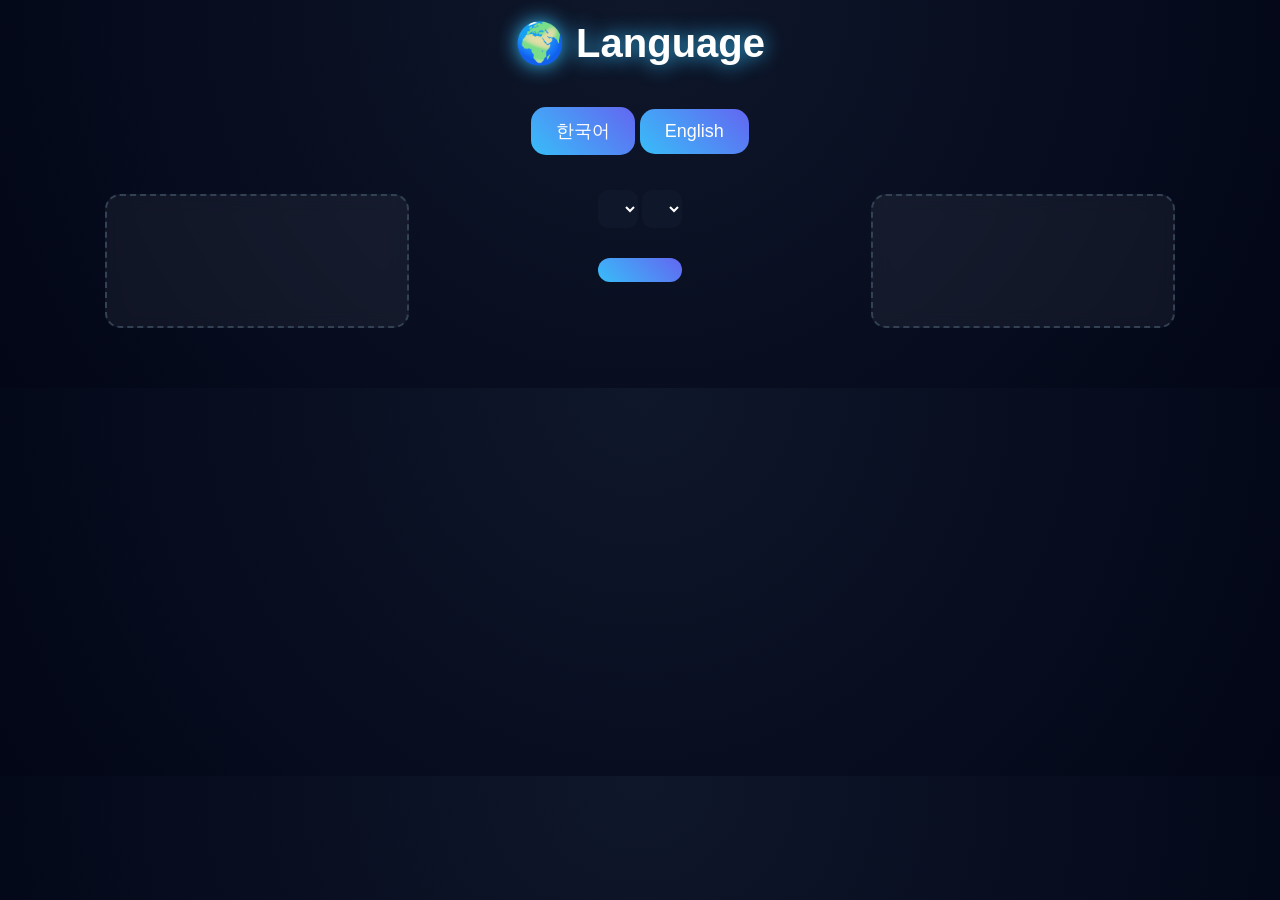
==== brawl-ai/index.html @ beb51f48 "Add files via upload" ====
<!DOCTYPE html>
<html lang="ko">
<head>
  <meta charset="UTF-8">
  <title>Brawl AI</title>
  <link rel="stylesheet" href="style.css">
</head>
<body>

<!-- 🌍 언어 선택 -->
<div id="languageScreen">
  <h1>🌍 Language</h1>
  <button onclick="setLang('ko')">한국어</button>
  <button onclick="setLang('en')">English</button>
</div>

<!-- 🎮 메인 -->
<div id="mainUI" class="hidden">

  <h1 id="title"></h1>

  <div class="top">

    <!-- 우리팀 -->
    <div class="side">
      <h3 id="teamText"></h3>
      <div id="teamBox" class="pickBox"></div>
    </div>

    <!-- 🎯 중앙 -->
    <div class="centerBox">

      <!-- 🔥 강조 UI -->
      <div class="modeMapBox">
        <label id="modeText"></label>
        <select id="mode" onchange="updateMaps()"></select>

        <label id="mapText"></label>
        <select id="map"></select>
      </div>

      <!-- 🔥 버튼 위치 -->
      <button id="btn" onclick="recommend()"></button>

      <div id="result"></div>

    </div>

    <!-- 상대팀 -->
    <div class="side">
      <h3 id="enemyText"></h3>
      <div id="enemyBox" class="pickBox"></div>
    </div>

  </div>

  <!-- 🎴 브롤러 -->
  <div id="brawlerGrid"></div>

</div>

<script src="script.js"></script>
</body>
</html>
---- brawl-ai/style.css ----
/* 🌌 전체 */
body{
  margin:0;
  font-family:'Segoe UI',sans-serif;
  background: radial-gradient(circle at top, #0f172a, #020617);
  color:white;
  text-align:center;
}

/* 🔥 타이틀 */
h1{
  font-size:40px;
  margin:20px;
  text-shadow:0 0 20px #38bdf8;
}

/* 🧱 상단 */
.top{
  display:flex;
  justify-content:space-around;
  align-items:center;
  margin:20px;
  gap:20px;
  flex-wrap:wrap;
}

/* 📦 픽 박스 */
.pickBox{
  width:280px;
  min-height:110px;
  border-radius:15px;
  border:2px dashed #334155;
  padding:10px;
  display:flex;
  flex-wrap:wrap;
  gap:10px;
  background:rgba(255,255,255,0.05);
  backdrop-filter:blur(10px);
  transition:0.3s;
}

.pickBox.dragover{
  background:rgba(56,189,248,0.2);
  transform:scale(1.05);
}

/* 🎴 브롤러 그리드 (핵심🔥) */
#brawlerGrid{
  display:grid;
  grid-template-columns: repeat(auto-fill, minmax(90px, 1fr));
  gap:14px;
  padding:20px;
}

/* 🎴 카드 */
.card{
  width:100%;
  background:#020617;
  border-radius:14px;
  padding:6px;
  cursor:grab;
  transition:0.25s;
  text-align:center;
}

.card:hover{
  transform:scale(1.12);
  box-shadow:0 0 18px #38bdf8;
}

.card img{
  width:100%;
  border-radius:10px;
}

.card div{
  font-size:12px;
  margin-top:4px;
}

/* 🧩 픽된 카드 */
.pick{
  width:65px;
  cursor:pointer;
  transition:0.2s;
}

.pick img{
  width:100%;
  border-radius:10px;
}

.pick:hover{
  transform:scale(1.2);
}

/* 🎯 중앙 */
.centerBox{
  display:flex;
  flex-direction:column;
  gap:10px;
}

/* 🎚️ select */
select{
  padding:10px;
  border-radius:10px;
  border:none;
  background:#0f172a;
  color:white;
  font-size:14px;
}

/* 🔥 버튼 */
button{
  margin-top:20px;
  padding:12px 25px;
  font-size:18px;
  border:none;
  border-radius:15px;
  background:linear-gradient(45deg,#38bdf8,#6366f1);
  color:white;
  cursor:pointer;
  transition:0.3s;
}

button:hover{
  transform:scale(1.1);
  box-shadow:0 0 20px #38bdf8;
}

/* 💥 결과 */
#result{
  margin-top:20px;
  font-size:22px;
  color:#facc15;
  text-shadow:0 0 10px #facc15;
}

/* 📱 반응형 (모바일) */
@media (max-width: 600px){
  #brawlerGrid{
    grid-template-columns: repeat(auto-fill, minmax(70px, 1fr));
  }

  .card div{
    font-size:10px;
  }

  .pick{
    width:55px;
  }
}
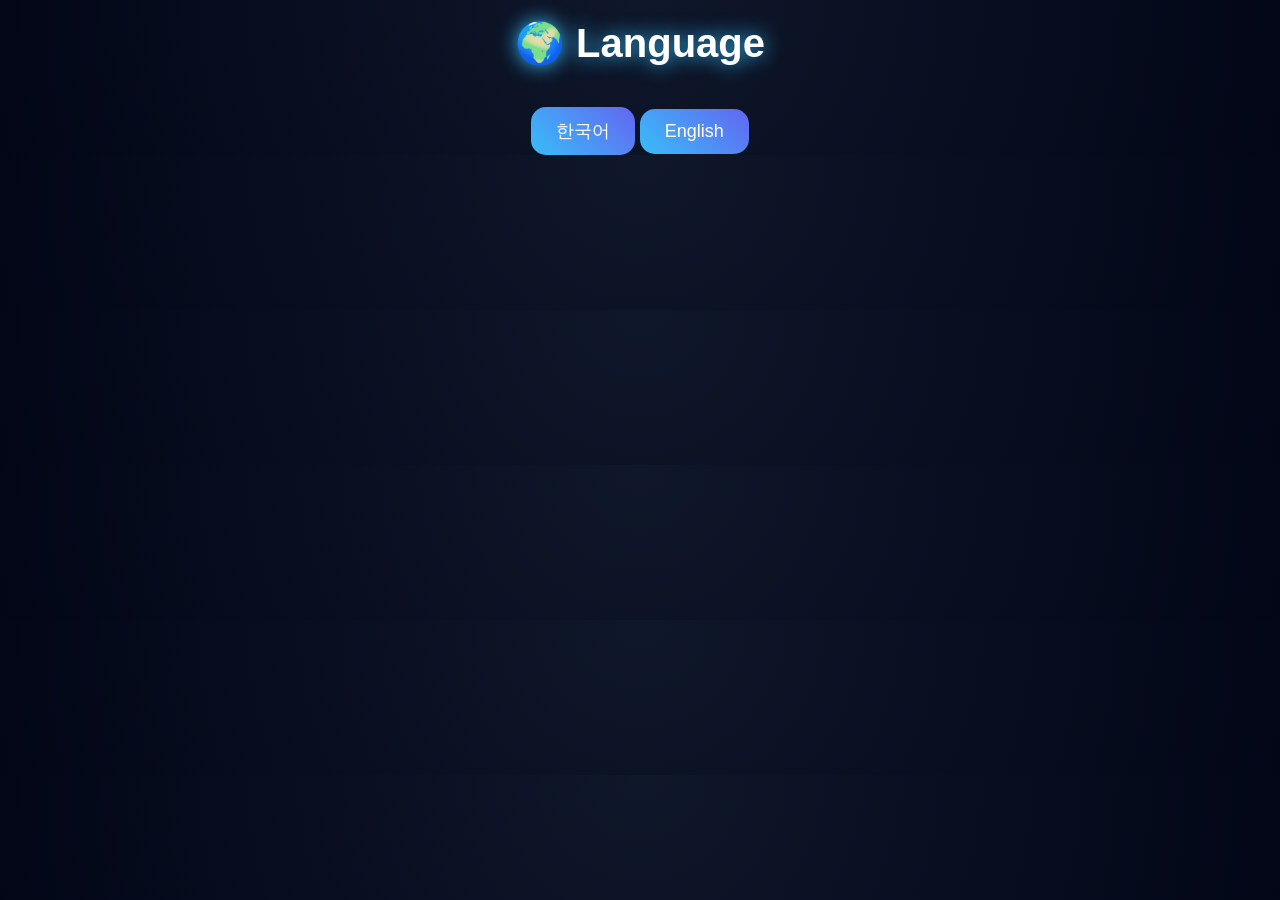
==== commit a12d6f9d: "Make Brawl Pick AI runnable out of the box - Add missing .hidden style, viewport meta, and language " ====
--- a/brawl-ai/index.html
+++ b/brawl-ai/index.html
@@ -1,64 +1,66 @@
-<!DOCTYPE html>
-<html lang="ko">
-<head>
-  <meta charset="UTF-8">
-  <title>Brawl AI</title>
-  <link rel="stylesheet" href="style.css">
-</head>
-<body>
-
-<!-- 🌍 언어 선택 -->
-<div id="languageScreen">
-  <h1>🌍 Language</h1>
-  <button onclick="setLang('ko')">한국어</button>
-  <button onclick="setLang('en')">English</button>
-</div>
-
-<!-- 🎮 메인 -->
-<div id="mainUI" class="hidden">
-
-  <h1 id="title"></h1>
-
-  <div class="top">
-
-    <!-- 우리팀 -->
-    <div class="side">
-      <h3 id="teamText"></h3>
-      <div id="teamBox" class="pickBox"></div>
-    </div>
-
-    <!-- 🎯 중앙 -->
-    <div class="centerBox">
-
-      <!-- 🔥 강조 UI -->
-      <div class="modeMapBox">
-        <label id="modeText"></label>
-        <select id="mode" onchange="updateMaps()"></select>
-
-        <label id="mapText"></label>
-        <select id="map"></select>
-      </div>
-
-      <!-- 🔥 버튼 위치 -->
-      <button id="btn" onclick="recommend()"></button>
-
-      <div id="result"></div>
-
-    </div>
-
-    <!-- 상대팀 -->
-    <div class="side">
-      <h3 id="enemyText"></h3>
-      <div id="enemyBox" class="pickBox"></div>
-    </div>
-
-  </div>
-
-  <!-- 🎴 브롤러 -->
-  <div id="brawlerGrid"></div>
-
-</div>
-
-<script src="script.js"></script>
-</body>
-</html>+<!DOCTYPE html>
+<html lang="ko">
+<head>
+  <meta charset="UTF-8">
+  <meta name="viewport" content="width=device-width, initial-scale=1">
+  <title>Brawl AI</title>
+  <link rel="stylesheet" href="style.css">
+</head>
+<body>
+
+<!-- 🌍 언어 선택 -->
+<div id="languageScreen">
+  <h1>🌍 Language</h1>
+  <button onclick="setLang('ko')">한국어</button>
+  <button onclick="setLang('en')">English</button>
+</div>
+
+<!-- 🎮 메인 -->
+<div id="mainUI" class="hidden">
+
+  <button id="langBtn" onclick="changeLang()">🌍</button>
+  <h1 id="title"></h1>
+
+  <div class="top">
+
+    <!-- 우리팀 -->
+    <div class="side">
+      <h3 id="teamText"></h3>
+      <div id="teamBox" class="pickBox"></div>
+    </div>
+
+    <!-- 🎯 중앙 -->
+    <div class="centerBox">
+
+      <!-- 🔥 강조 UI -->
+      <div class="modeMapBox">
+        <label id="modeText"></label>
+        <select id="mode" onchange="updateMaps()"></select>
+
+        <label id="mapText"></label>
+        <select id="map"></select>
+      </div>
+
+      <!-- 🔥 버튼 위치 -->
+      <button id="btn" onclick="recommend()"></button>
+
+      <div id="result"></div>
+
+    </div>
+
+    <!-- 상대팀 -->
+    <div class="side">
+      <h3 id="enemyText"></h3>
+      <div id="enemyBox" class="pickBox"></div>
+    </div>
+
+  </div>
+
+  <!-- 🎴 브롤러 -->
+  <div id="brawlerGrid"></div>
+
+</div>
+
+<script src="script.js"></script>
+</body>
+</html>
--- a/brawl-ai/style.css
+++ b/brawl-ai/style.css
@@ -151,3 +151,30 @@
     width:55px;
   }
 }
+
+/* 🙈 숨김 */
+.hidden{
+  display:none;
+}
+
+/* 🖼️ 이미지 없을 때 */
+.noimg{
+  aspect-ratio:1;
+  display:flex;
+  align-items:center;
+  justify-content:center;
+  border-radius:10px;
+  background:#1e293b;
+  font-size:20px !important;
+  font-weight:bold;
+}
+
+/* 🌍 언어 버튼 */
+#langBtn{
+  position:absolute;
+  top:10px;
+  right:10px;
+  margin:0;
+  padding:8px 12px;
+  font-size:16px;
+}
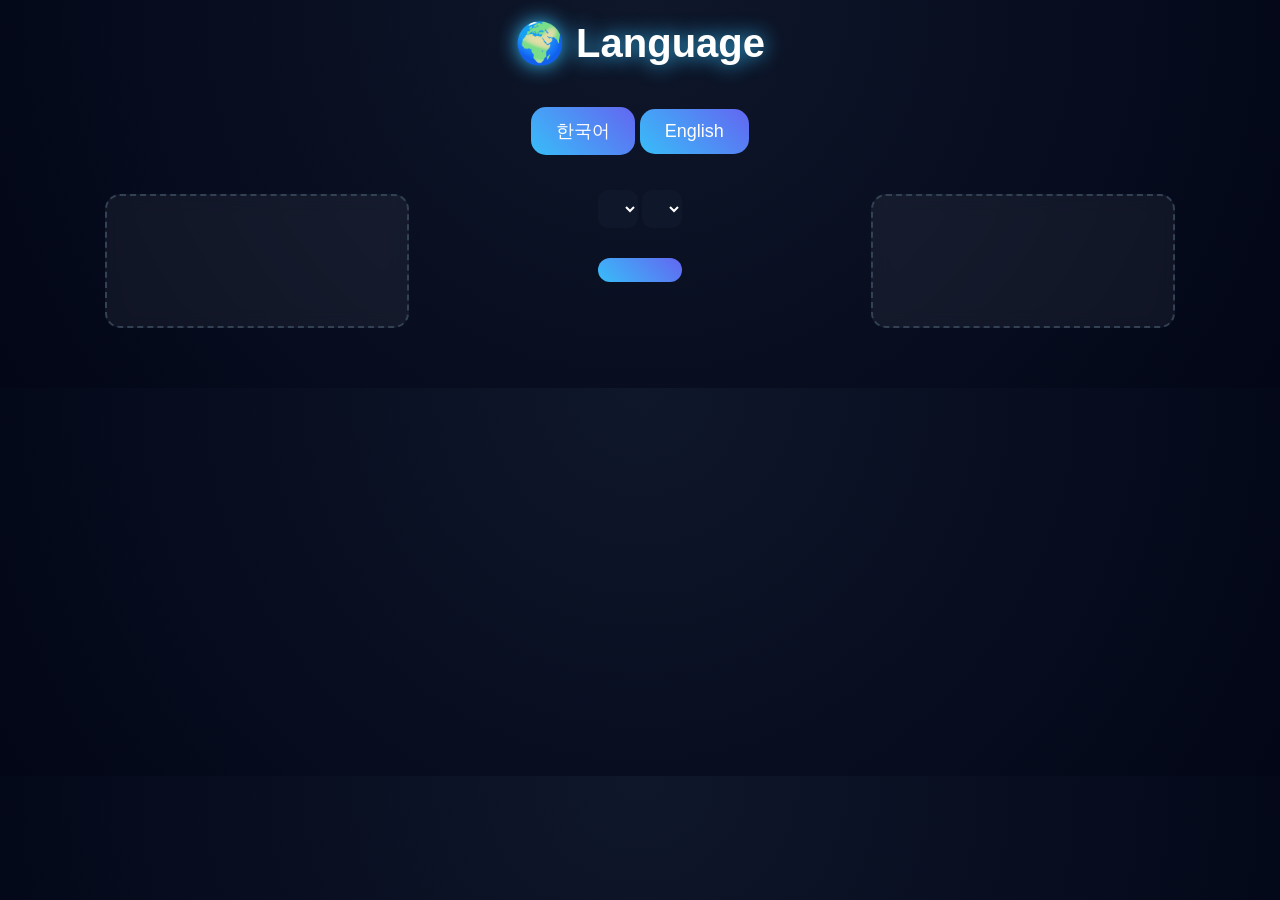
==== commit 98e05a64: "Revert "Make Brawl Pick AI runnable out of the box" Keep the Brawl AI launcher and README changes ou" ====
--- a/brawl-ai/index.html
+++ b/brawl-ai/index.html
@@ -1,66 +1,64 @@
-<!DOCTYPE html>
-<html lang="ko">
-<head>
-  <meta charset="UTF-8">
-  <meta name="viewport" content="width=device-width, initial-scale=1">
-  <title>Brawl AI</title>
-  <link rel="stylesheet" href="style.css">
-</head>
-<body>
-
-<!-- 🌍 언어 선택 -->
-<div id="languageScreen">
-  <h1>🌍 Language</h1>
-  <button onclick="setLang('ko')">한국어</button>
-  <button onclick="setLang('en')">English</button>
-</div>
-
-<!-- 🎮 메인 -->
-<div id="mainUI" class="hidden">
-
-  <button id="langBtn" onclick="changeLang()">🌍</button>
-  <h1 id="title"></h1>
-
-  <div class="top">
-
-    <!-- 우리팀 -->
-    <div class="side">
-      <h3 id="teamText"></h3>
-      <div id="teamBox" class="pickBox"></div>
-    </div>
-
-    <!-- 🎯 중앙 -->
-    <div class="centerBox">
-
-      <!-- 🔥 강조 UI -->
-      <div class="modeMapBox">
-        <label id="modeText"></label>
-        <select id="mode" onchange="updateMaps()"></select>
-
-        <label id="mapText"></label>
-        <select id="map"></select>
-      </div>
-
-      <!-- 🔥 버튼 위치 -->
-      <button id="btn" onclick="recommend()"></button>
-
-      <div id="result"></div>
-
-    </div>
-
-    <!-- 상대팀 -->
-    <div class="side">
-      <h3 id="enemyText"></h3>
-      <div id="enemyBox" class="pickBox"></div>
-    </div>
-
-  </div>
-
-  <!-- 🎴 브롤러 -->
-  <div id="brawlerGrid"></div>
-
-</div>
-
-<script src="script.js"></script>
-</body>
-</html>
+<!DOCTYPE html>
+<html lang="ko">
+<head>
+  <meta charset="UTF-8">
+  <title>Brawl AI</title>
+  <link rel="stylesheet" href="style.css">
+</head>
+<body>
+
+<!-- 🌍 언어 선택 -->
+<div id="languageScreen">
+  <h1>🌍 Language</h1>
+  <button onclick="setLang('ko')">한국어</button>
+  <button onclick="setLang('en')">English</button>
+</div>
+
+<!-- 🎮 메인 -->
+<div id="mainUI" class="hidden">
+
+  <h1 id="title"></h1>
+
+  <div class="top">
+
+    <!-- 우리팀 -->
+    <div class="side">
+      <h3 id="teamText"></h3>
+      <div id="teamBox" class="pickBox"></div>
+    </div>
+
+    <!-- 🎯 중앙 -->
+    <div class="centerBox">
+
+      <!-- 🔥 강조 UI -->
+      <div class="modeMapBox">
+        <label id="modeText"></label>
+        <select id="mode" onchange="updateMaps()"></select>
+
+        <label id="mapText"></label>
+        <select id="map"></select>
+      </div>
+
+      <!-- 🔥 버튼 위치 -->
+      <button id="btn" onclick="recommend()"></button>
+
+      <div id="result"></div>
+
+    </div>
+
+    <!-- 상대팀 -->
+    <div class="side">
+      <h3 id="enemyText"></h3>
+      <div id="enemyBox" class="pickBox"></div>
+    </div>
+
+  </div>
+
+  <!-- 🎴 브롤러 -->
+  <div id="brawlerGrid"></div>
+
+</div>
+
+<script src="script.js"></script>
+</body>
+</html>
--- a/brawl-ai/style.css
+++ b/brawl-ai/style.css
@@ -151,30 +151,3 @@
     width:55px;
   }
 }
-
-/* 🙈 숨김 */
-.hidden{
-  display:none;
-}
-
-/* 🖼️ 이미지 없을 때 */
-.noimg{
-  aspect-ratio:1;
-  display:flex;
-  align-items:center;
-  justify-content:center;
-  border-radius:10px;
-  background:#1e293b;
-  font-size:20px !important;
-  font-weight:bold;
-}
-
-/* 🌍 언어 버튼 */
-#langBtn{
-  position:absolute;
-  top:10px;
-  right:10px;
-  margin:0;
-  padding:8px 12px;
-  font-size:16px;
-}
